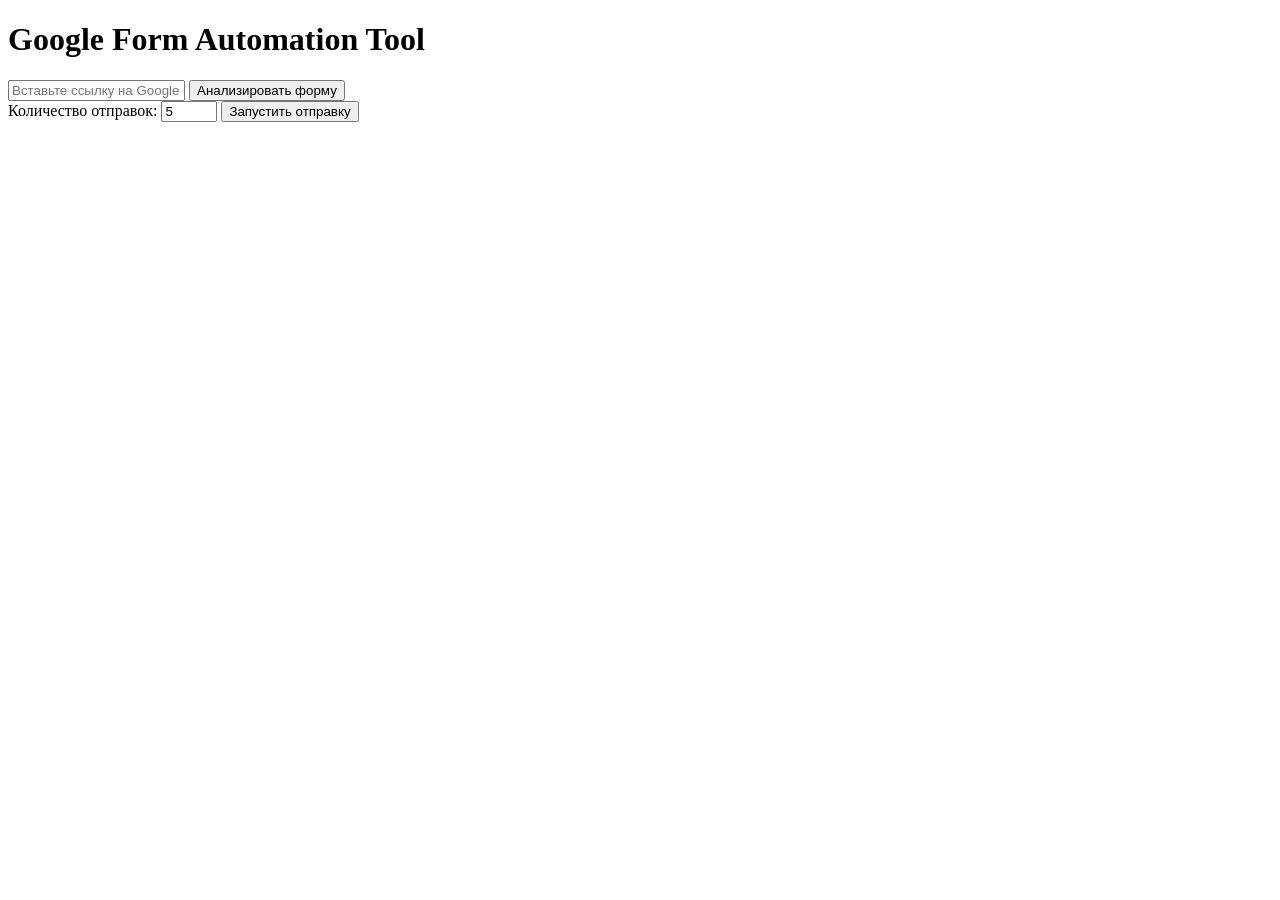
==== index.html @ f4de2510 "Create index.html" ====
<!DOCTYPE html>
<html lang="ru">
<head>
    <meta charset="UTF-8">
    <meta name="viewport" content="width=device-width, initial-scale=1.0">
    <title>Google Form Automation</title>
    <link rel="stylesheet" href="style.css">
</head>
<body>
    <div class="container">
        <h1>Google Form Automation Tool</h1>
        
        <div id="step-1">
            <input type="text" id="form-url" placeholder="Вставьте ссылку на Google Форму">
            <button id="btn-parse">Анализировать форму</button>
        </div>

        <div id="step-2" class="hidden">
            <div id="dynamic-fields"></div>
            <div class="controls">
                <label for="submit-count">Количество отправок:</label>
                <input type="number" id="submit-count" value="5" min="1" max="100">
                <button id="btn-start">Запустить отправку</button>
            </div>
            <div id="status"></div>
        </div>
    </div>

    <script>
        const btnParse = document.getElementById('btn-parse');
        const btnStart = document.getElementById('btn-start');
        const formUrlInput = document.getElementById('form-url');
        const step1 = document.getElementById('step-1');
        const step2 = document.getElementById('step-2');
        const dynamicFields = document.getElementById('dynamic-fields');
        const statusDiv = document.getElementById('status');

        let currentFormUrl = '';

        btnParse.addEventListener('click', async () => {
            currentFormUrl = formUrlInput.value.trim();
            if (!currentFormUrl) return;

            btnParse.disabled = true;
            btnParse.innerText = 'Анализ...';

            try {
                const response = await fetch('/api/parse', {
                    method: 'POST',
                    headers: { 'Content-Type': 'application/json' },
                    body: JSON.stringify({ url: currentFormUrl })
                });
                const data = await response.json();

                if (data.error) {
                    alert(data.error);
                    return;
                }

                dynamicFields.innerHTML = '';
                data.fields.forEach(field => {
                    const wrapper = document.createElement('div');
                    wrapper.className = 'field-block';
                    
                    const label = document.createElement('label');
                    label.innerText = field.label;
                    
                    const input = document.createElement('input');
                    input.type = 'text';
                    input.name = field.id;
                    input.placeholder = 'Значение для ' + field.id;
                    
                    wrapper.appendChild(label);
                    wrapper.appendChild(input);
                    dynamicFields.appendChild(wrapper);
                });

                step1.classList.add('hidden');
                step2.classList.remove('hidden');
            } catch (e) {
                alert('Ошибка при анализе формы');
            } finally {
                btnParse.disabled = false;
                btnParse.innerText = 'Анализировать форму';
            }
        });

        btnStart.addEventListener('click', async () => {
            const inputs = dynamicFields.querySelectorAll('input');
            const count = parseInt(document.getElementById('submit-count').value) || 1;
            
            const formData = {};
            inputs.forEach(input => {
                formData[input.name] = input.value;
            });

            btnStart.disabled = true;
            statusDiv.innerText = 'Отправка пакетов...';

            try {
                const response = await fetch('/api/submit', {
                    method: 'POST',
                    headers: { 'Content-Type': 'application/json' },
                    body: JSON.stringify({
                        url: currentFormUrl,
                        data: formData,
                        count: count
                    })
                });
                const result = await response.json();
                statusDiv.innerText = 'Успешно отправлено: ' + result.successCount + ' из ' + count;
            } catch (e) {
                statusDiv.innerText = 'Ошибка при выполнении отправки';
            } finally {
                btnStart.disabled = false;
            }
        });
    </script>
</body>
</html>
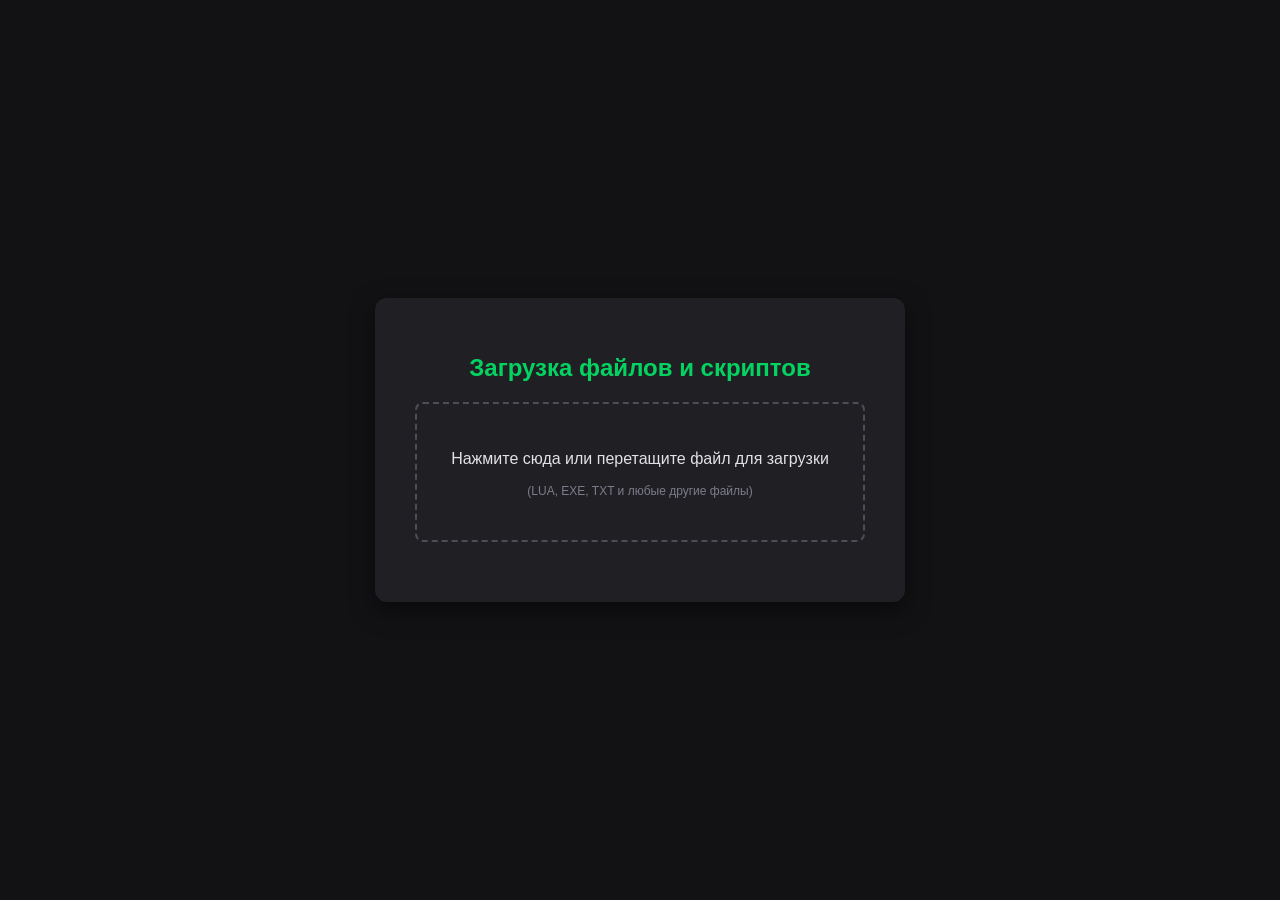
==== commit 5365fbed: "Update index.html" ====
--- a/index.html
+++ b/index.html
@@ -3,118 +3,117 @@
 <head>
     <meta charset="UTF-8">
     <meta name="viewport" content="width=device-width, initial-scale=1.0">
-    <title>Google Form Automation</title>
-    <link rel="stylesheet" href="style.css">
+    <title>Быстрый Хостинг Файлов & Скриптов</title>
+    <style>
+        body {
+            font-family: 'Segoe UI', Tahoma, Geneva, Verdana, sans-serif;
+            background-color: #121214;
+            color: #e1e1e6;
+            display: flex;
+            justify-content: center;
+            align-items: center;
+            height: 100vh;
+            margin: 0;
+        }
+        .container {
+            background: #202024;
+            padding: 40px;
+            border-radius: 12px;
+            box-shadow: 0 8px 24px rgba(0,0,0,0.5);
+            text-align: center;
+            width: 100%;
+            max-width: 450px;
+        }
+        h1 { font-size: 24px; margin-bottom: 20px; color: #04d361; }
+        .upload-area {
+            border: 2px dashed #4d4d57;
+            padding: 30px;
+            border-radius: 8px;
+            cursor: pointer;
+            transition: 0.2s;
+        }
+        .upload-area:hover { border-color: #04d361; background: #28282e; }
+        #file-input { display: none; }
+        .status { margin-top: 20px; font-weight: bold; }
+        .result-box {
+            margin-top: 20px;
+            background: #121214;
+            padding: 15px;
+            border-radius: 6px;
+            display: none;
+            word-break: break-all;
+        }
+        .result-box a { color: #8257e5; text-decoration: none; font-weight: bold; }
+        .result-box a:hover { text-decoration: underline; }
+    </style>
 </head>
 <body>
-    <div class="container">
-        <h1>Google Form Automation Tool</h1>
-        
-        <div id="step-1">
-            <input type="text" id="form-url" placeholder="Вставьте ссылку на Google Форму">
-            <button id="btn-parse">Анализировать форму</button>
-        </div>
 
-        <div id="step-2" class="hidden">
-            <div id="dynamic-fields"></div>
-            <div class="controls">
-                <label for="submit-count">Количество отправок:</label>
-                <input type="number" id="submit-count" value="5" min="1" max="100">
-                <button id="btn-start">Запустить отправку</button>
-            </div>
-            <div id="status"></div>
-        </div>
+<div class="container">
+    <h1>Загрузка файлов и скриптов</h1>
+    <div class="upload-area" id="drop-zone">
+        <p>Нажмите сюда или перетащите файл для загрузки</p>
+        <p style="font-size: 12px; color: #7c7c8a;">(LUA, EXE, TXT и любые другие файлы)</p>
+        <input type="file" id="file-input">
     </div>
 
-    <script>
-        const btnParse = document.getElementById('btn-parse');
-        const btnStart = document.getElementById('btn-start');
-        const formUrlInput = document.getElementById('form-url');
-        const step1 = document.getElementById('step-1');
-        const step2 = document.getElementById('step-2');
-        const dynamicFields = document.getElementById('dynamic-fields');
-        const statusDiv = document.getElementById('status');
+    <div class="status" id="status-text"></div>
+    
+    <div class="result-box" id="result-container">
+        <p style="margin: 0 0 5px 0; font-size: 14px; color: #7c7c8a;">Ваша прямая ссылка:</p>
+        <a id="file-link" href="#" target="_blank"></a>
+    </div>
+</div>
 
-        let currentFormUrl = '';
+<script>
+    const WORKER_URL = "summer-mountain-e527.luaspy.workers.dev"; 
 
-        btnParse.addEventListener('click', async () => {
-            currentFormUrl = formUrlInput.value.trim();
-            if (!currentFormUrl) return;
+    const dropZone = document.getElementById('drop-zone');
+    const fileInput = document.getElementById('file-input');
+    const statusText = document.getElementById('status-text');
+    const resultContainer = document.getElementById('result-container');
+    const fileLink = document.getElementById('file-link');
 
-            btnParse.disabled = true;
-            btnParse.innerText = 'Анализ...';
+    dropZone.addEventListener('click', () => fileInput.click());
 
-            try {
-                const response = await fetch('/api/parse', {
-                    method: 'POST',
-                    headers: { 'Content-Type': 'application/json' },
-                    body: JSON.stringify({ url: currentFormUrl })
-                });
-                const data = await response.json();
+    fileInput.addEventListener('change', (e) => {
+        if (e.target.files.length > 0) {
+            uploadFile(e.target.files[0]);
+        }
+    });
 
-                if (data.error) {
-                    alert(data.error);
-                    return;
-                }
+    async function uploadFile(file) {
+        statusText.innerText = "Загрузка файла...";
+        statusText.style.color = "#ffcd1e";
+        resultContainer.style.display = "none";
 
-                dynamicFields.innerHTML = '';
-                data.fields.forEach(field => {
-                    const wrapper = document.createElement('div');
-                    wrapper.className = 'field-block';
-                    
-                    const label = document.createElement('label');
-                    label.innerText = field.label;
-                    
-                    const input = document.createElement('input');
-                    input.type = 'text';
-                    input.name = field.id;
-                    input.placeholder = 'Значение для ' + field.id;
-                    
-                    wrapper.appendChild(label);
-                    wrapper.appendChild(input);
-                    dynamicFields.appendChild(wrapper);
-                });
+        const formData = new FormData();
+        formData.append('file', file);
 
-                step1.classList.add('hidden');
-                step2.classList.remove('hidden');
-            } catch (e) {
-                alert('Ошибка при анализе формы');
-            } finally {
-                btnParse.disabled = false;
-                btnParse.innerText = 'Анализировать форму';
-            }
-        });
-
-        btnStart.addEventListener('click', async () => {
-            const inputs = dynamicFields.querySelectorAll('input');
-            const count = parseInt(document.getElementById('submit-count').value) || 1;
-            
-            const formData = {};
-            inputs.forEach(input => {
-                formData[input.name] = input.value;
+        try {
+            const response = await fetch(`${WORKER_URL}/upload`, {
+                method: 'POST',
+                body: formData
             });
 
-            btnStart.disabled = true;
-            statusDiv.innerText = 'Отправка пакетов...';
+            if (!response.ok) throw new Error('Ошибка сервера при загрузке');
 
-            try {
-                const response = await fetch('/api/submit', {
-                    method: 'POST',
-                    headers: { 'Content-Type': 'application/json' },
-                    body: JSON.stringify({
-                        url: currentFormUrl,
-                        data: formData,
-                        count: count
-                    })
-                });
-                const result = await response.json();
-                statusDiv.innerText = 'Успешно отправлено: ' + result.successCount + ' из ' + count;
-            } catch (e) {
-                statusDiv.innerText = 'Ошибка при выполнении отправки';
-            } finally {
-                btnStart.disabled = false;
-            }
-        });
-    </script>
+            const data = await response.json();
+            
+            statusText.innerText = "Успешно загружено!";
+            statusText.style.color = "#04d361";
+
+            const finalLink = `${WORKER_URL}/${data.id}`;
+            
+            fileLink.href = finalLink;
+            fileLink.innerText = finalLink;
+            resultContainer.style.display = "block";
+
+        } catch (error) {
+            statusText.innerText = "Ошибка: " + error.message;
+            statusText.style.color = "#f75a68";
+        }
+    }
+</script>
 </body>
 </html>
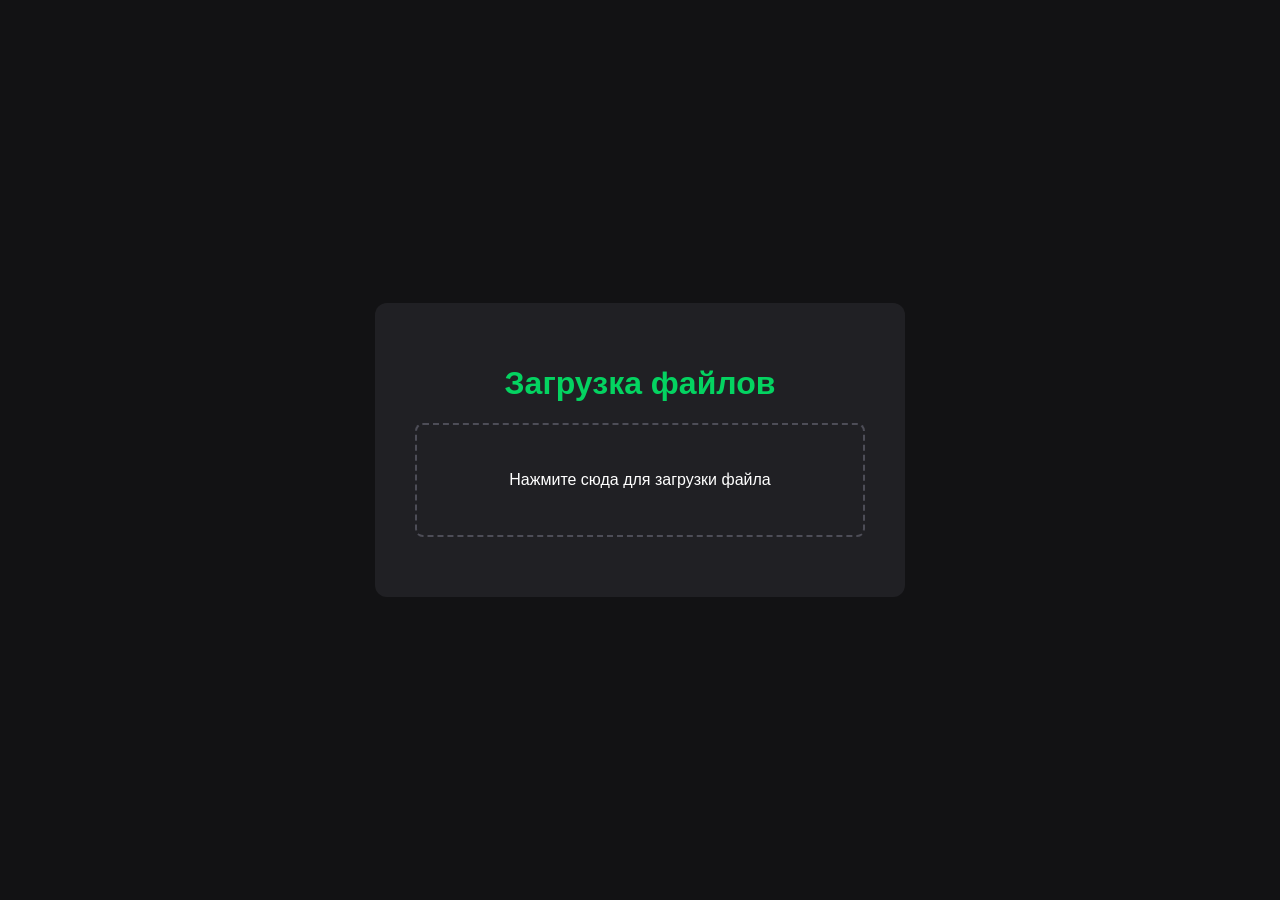
==== commit ef0be954: "Update index.html" ====
--- a/index.html
+++ b/index.html
@@ -3,71 +3,34 @@
 <head>
     <meta charset="UTF-8">
     <meta name="viewport" content="width=device-width, initial-scale=1.0">
-    <title>Быстрый Хостинг Файлов & Скриптов</title>
+    <title>VectorShare</title></title>
     <style>
-        body {
-            font-family: 'Segoe UI', Tahoma, Geneva, Verdana, sans-serif;
-            background-color: #121214;
-            color: #e1e1e6;
-            display: flex;
-            justify-content: center;
-            align-items: center;
-            height: 100vh;
-            margin: 0;
-        }
-        .container {
-            background: #202024;
-            padding: 40px;
-            border-radius: 12px;
-            box-shadow: 0 8px 24px rgba(0,0,0,0.5);
-            text-align: center;
-            width: 100%;
-            max-width: 450px;
-        }
-        h1 { font-size: 24px; margin-bottom: 20px; color: #04d361; }
-        .upload-area {
-            border: 2px dashed #4d4d57;
-            padding: 30px;
-            border-radius: 8px;
-            cursor: pointer;
-            transition: 0.2s;
-        }
-        .upload-area:hover { border-color: #04d361; background: #28282e; }
+        body { font-family: sans-serif; background: #121214; color: #fff; display: flex; justify-content: center; align-items: center; height: 100vh; margin: 0; }
+        .container { background: #202024; padding: 40px; border-radius: 12px; text-align: center; width: 100%; max-width: 450px; }
+        .upload-area { border: 2px dashed #4d4d57; padding: 30px; border-radius: 8px; cursor: pointer; }
+        .upload-area:hover { border-color: #04d361; }
         #file-input { display: none; }
         .status { margin-top: 20px; font-weight: bold; }
-        .result-box {
-            margin-top: 20px;
-            background: #121214;
-            padding: 15px;
-            border-radius: 6px;
-            display: none;
-            word-break: break-all;
-        }
-        .result-box a { color: #8257e5; text-decoration: none; font-weight: bold; }
-        .result-box a:hover { text-decoration: underline; }
+        .result-box { margin-top: 20px; background: #121214; padding: 15px; border-radius: 6px; display: none; word-break: break-all; }
+        a { color: #8257e5; text-decoration: none; font-weight: bold; }
     </style>
 </head>
 <body>
 
 <div class="container">
-    <h1>Загрузка файлов и скриптов</h1>
+    <h1 style="color:#04d361;">Загрузка файлов</h1>
     <div class="upload-area" id="drop-zone">
-        <p>Нажмите сюда или перетащите файл для загрузки</p>
-        <p style="font-size: 12px; color: #7c7c8a;">(LUA, EXE, TXT и любые другие файлы)</p>
+        <p>Нажмите сюда для загрузки файла</p>
         <input type="file" id="file-input">
     </div>
-
     <div class="status" id="status-text"></div>
-    
     <div class="result-box" id="result-container">
-        <p style="margin: 0 0 5px 0; font-size: 14px; color: #7c7c8a;">Ваша прямая ссылка:</p>
+        <p style="color: #7c7c8a; margin:0;">Raw/Dowland Ссылка:</p>
         <a id="file-link" href="#" target="_blank"></a>
     </div>
 </div>
 
 <script>
-    const WORKER_URL = "summer-mountain-e527.luaspy.workers.dev"; 
-
     const dropZone = document.getElementById('drop-zone');
     const fileInput = document.getElementById('file-input');
     const statusText = document.getElementById('status-text');
@@ -75,15 +38,10 @@
     const fileLink = document.getElementById('file-link');
 
     dropZone.addEventListener('click', () => fileInput.click());
-
-    fileInput.addEventListener('change', (e) => {
-        if (e.target.files.length > 0) {
-            uploadFile(e.target.files[0]);
-        }
-    });
+    fileInput.addEventListener('change', (e) => { if (e.target.files.length > 0) uploadFile(e.target.files[0]); });
 
     async function uploadFile(file) {
-        statusText.innerText = "Загрузка файла...";
+        statusText.innerText = "Загрузка...";
         statusText.style.color = "#ffcd1e";
         resultContainer.style.display = "none";
 
@@ -91,26 +49,24 @@
         formData.append('file', file);
 
         try {
-            const response = await fetch(`${WORKER_URL}/upload`, {
+            const response = await fetch('/upload', {
                 method: 'POST',
                 body: formData
             });
 
-            if (!response.ok) throw new Error('Ошибка сервера при загрузке');
+            if (!response.ok) throw new Error('Ошибка сервера');
 
             const data = await response.json();
             
-            statusText.innerText = "Успешно загружено!";
+            statusText.innerText = "Готово!";
             statusText.style.color = "#04d361";
 
-            const finalLink = `${WORKER_URL}/${data.id}`;
-            
+            const finalLink = `${window.location.origin}/_raw/${data.id}`;
             fileLink.href = finalLink;
             fileLink.innerText = finalLink;
             resultContainer.style.display = "block";
-
         } catch (error) {
-            statusText.innerText = "Ошибка: " + error.message;
+            statusText.innerText = "Ошибка загрузки";
             statusText.style.color = "#f75a68";
         }
     }
